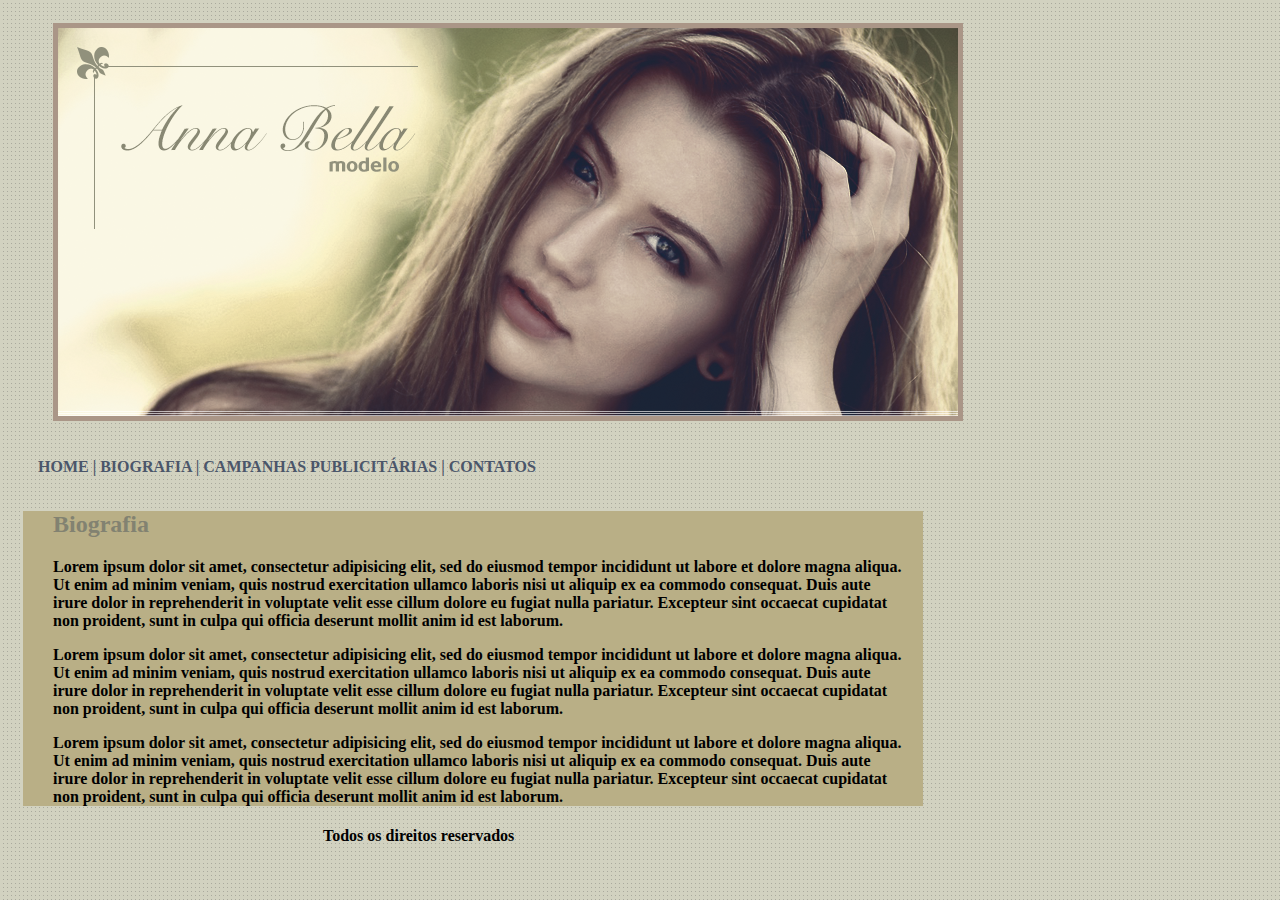
==== biografia.html @ b220a16e "Aplicação completa!" ====
<!DOCTYPE html>
<html>
<head>
	<meta charset="utf-8">
	<meta name="viewport" content="width=device-width, initial-scale=1">
	<title>Ana Bella-Biografia</title>

	<link rel="stylesheet" type="text/css" href="css/estilo.css">

</head>
<body id="corpo">

<div>
	<img src="imagens/capa.png" id="fotos">
</div>

<div id="corpo">
	<br><a href="index.html">HOME | </a>
	<a href="biografia.html">BIOGRAFIA | </a>
	<a href="campanhas.html">CAMPANHAS PUBLICITÁRIAS | </a>
	<a href="contatos.html">CONTATOS</a><br>
</div>
<div id="sobre_ana">
	<h2>Biografia</h2>
	<p>
		Lorem ipsum dolor sit amet, consectetur adipisicing elit, sed do eiusmod
		tempor incididunt ut labore et dolore magna aliqua. Ut enim ad minim veniam,
		quis nostrud exercitation ullamco laboris nisi ut aliquip ex ea commodo
		consequat. Duis aute irure dolor in reprehenderit in voluptate velit esse
		cillum dolore eu fugiat nulla pariatur. Excepteur sint occaecat cupidatat non
		proident, sunt in culpa qui officia deserunt mollit anim id est laborum.
	</p>
	<p>
		Lorem ipsum dolor sit amet, consectetur adipisicing elit, sed do eiusmod
		tempor incididunt ut labore et dolore magna aliqua. Ut enim ad minim veniam,
		quis nostrud exercitation ullamco laboris nisi ut aliquip ex ea commodo
		consequat. Duis aute irure dolor in reprehenderit in voluptate velit esse
		cillum dolore eu fugiat nulla pariatur. Excepteur sint occaecat cupidatat non
		proident, sunt in culpa qui officia deserunt mollit anim id est laborum.
	</p>
	<p>
		Lorem ipsum dolor sit amet, consectetur adipisicing elit, sed do eiusmod
		tempor incididunt ut labore et dolore magna aliqua. Ut enim ad minim veniam,
		quis nostrud exercitation ullamco laboris nisi ut aliquip ex ea commodo
		consequat. Duis aute irure dolor in reprehenderit in voluptate velit esse
		cillum dolore eu fugiat nulla pariatur. Excepteur sint occaecat cupidatat non
		proident, sunt in culpa qui officia deserunt mollit anim id est laborum.
	</p>

</div>
<div>
	<h4 class="rodape">Todos os direitos reservados</h4>
</div>
</body>
</html>
---- css/estilo.css ----
body{
	background:  url('../imagens/fundo.png');
	font: 16px;
}
#corpo{
	max-width: 900px;
	font-weight: 900;
	padding: 15px;
}

#sobre_ana{
	max-width: 900px;
	background:#b9af86;
}

#fotos{
	margin-left: 30px;
	border-width: 5px;
	border-color: #aa9687;
	border-style: solid;
}
#contatos{

}

#menu{
	color: #4b66a;
	text-decoration: none;
	font-weight: bold;
	padding: 15px;
}

p{
	margin-left: 30px;
	max-width: 850px;
}

a{
	color: #4b566a;
	text-decoration: none;
}
h2{
	color: #828271;
	margin-left: 30px;
}

.rodape{
	margin-left: 300px;
	
	
}
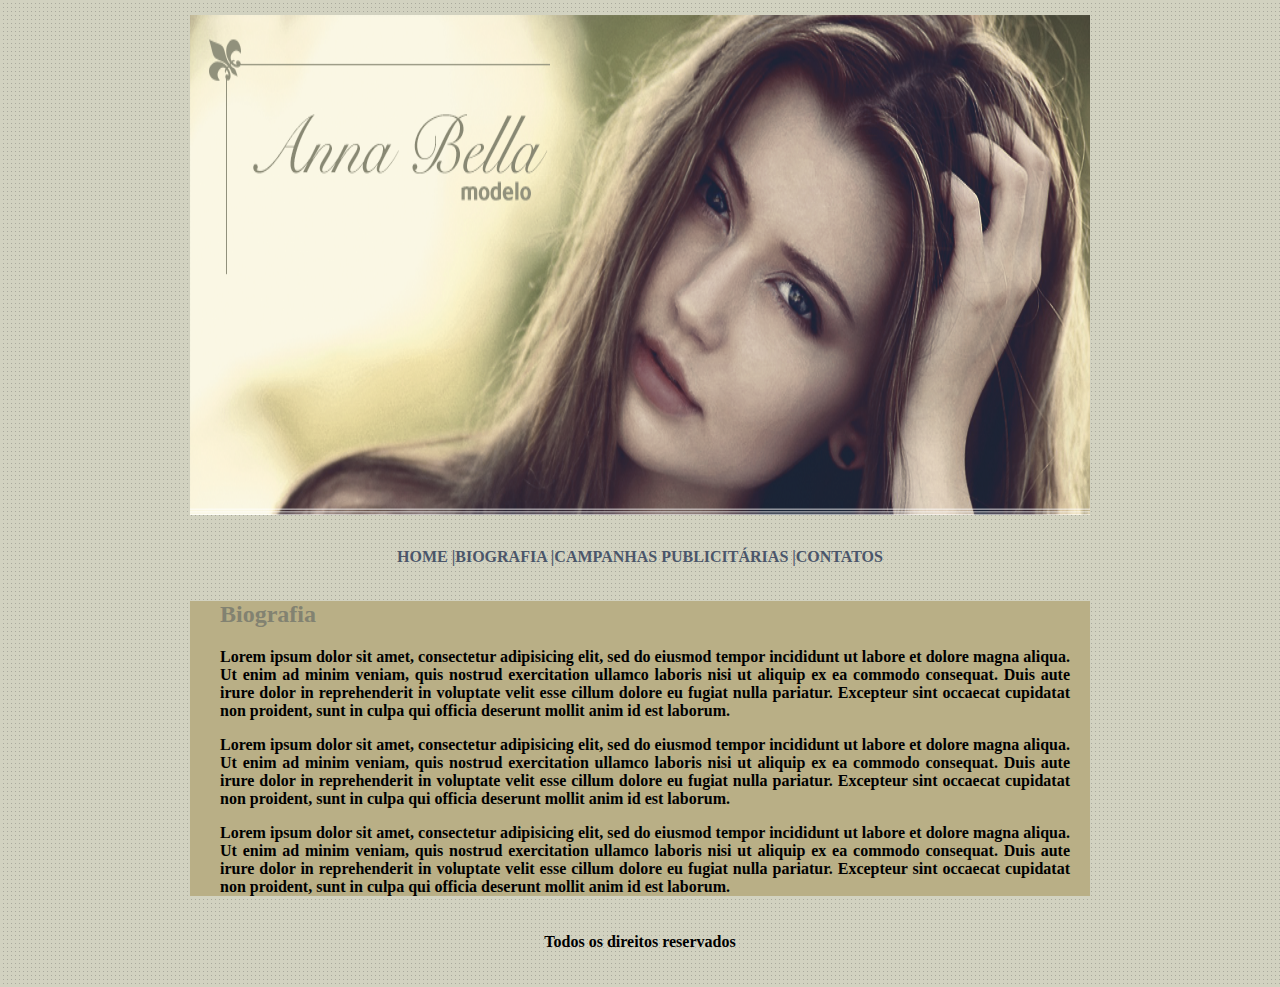
==== commit a9f2c84f: "reponsividade basica" ====
--- a/biografia.html
+++ b/biografia.html
@@ -1,5 +1,6 @@
 <!DOCTYPE html>
 <html>
+
 <head>
 	<meta charset="utf-8">
 	<meta name="viewport" content="width=device-width, initial-scale=1">
@@ -8,48 +9,49 @@
 	<link rel="stylesheet" type="text/css" href="css/estilo.css">
 
 </head>
+
 <body id="corpo">
 
-<div>
-	<img src="imagens/capa.png" id="fotos">
-</div>
+	<div class="capa">
+		<img src="imagens/capa.png">
+	</div>
+	<div id="menu">
+		<br><a href="index.html">HOME | </a>
+		<a href="biografia.html">BIOGRAFIA | </a>
+		<a href="campanhas.html">CAMPANHAS PUBLICITÁRIAS | </a>
+		<a href="contatos.html">CONTATOS</a><br>
+	</div>
+	<div id="sobre_ana">
+		<h2>Biografia</h2>
+		<p class="justificar">
+			Lorem ipsum dolor sit amet, consectetur adipisicing elit, sed do eiusmod
+			tempor incididunt ut labore et dolore magna aliqua. Ut enim ad minim veniam,
+			quis nostrud exercitation ullamco laboris nisi ut aliquip ex ea commodo
+			consequat. Duis aute irure dolor in reprehenderit in voluptate velit esse
+			cillum dolore eu fugiat nulla pariatur. Excepteur sint occaecat cupidatat non
+			proident, sunt in culpa qui officia deserunt mollit anim id est laborum.
+		</p>
+		<p class="justificar">
+			Lorem ipsum dolor sit amet, consectetur adipisicing elit, sed do eiusmod
+			tempor incididunt ut labore et dolore magna aliqua. Ut enim ad minim veniam,
+			quis nostrud exercitation ullamco laboris nisi ut aliquip ex ea commodo
+			consequat. Duis aute irure dolor in reprehenderit in voluptate velit esse
+			cillum dolore eu fugiat nulla pariatur. Excepteur sint occaecat cupidatat non
+			proident, sunt in culpa qui officia deserunt mollit anim id est laborum.
+		</p>
+		<p class="justificar">
+			Lorem ipsum dolor sit amet, consectetur adipisicing elit, sed do eiusmod
+			tempor incididunt ut labore et dolore magna aliqua. Ut enim ad minim veniam,
+			quis nostrud exercitation ullamco laboris nisi ut aliquip ex ea commodo
+			consequat. Duis aute irure dolor in reprehenderit in voluptate velit esse
+			cillum dolore eu fugiat nulla pariatur. Excepteur sint occaecat cupidatat non
+			proident, sunt in culpa qui officia deserunt mollit anim id est laborum.
+		</p>
 
-<div id="corpo">
-	<br><a href="index.html">HOME | </a>
-	<a href="biografia.html">BIOGRAFIA | </a>
-	<a href="campanhas.html">CAMPANHAS PUBLICITÁRIAS | </a>
-	<a href="contatos.html">CONTATOS</a><br>
-</div>
-<div id="sobre_ana">
-	<h2>Biografia</h2>
-	<p>
-		Lorem ipsum dolor sit amet, consectetur adipisicing elit, sed do eiusmod
-		tempor incididunt ut labore et dolore magna aliqua. Ut enim ad minim veniam,
-		quis nostrud exercitation ullamco laboris nisi ut aliquip ex ea commodo
-		consequat. Duis aute irure dolor in reprehenderit in voluptate velit esse
-		cillum dolore eu fugiat nulla pariatur. Excepteur sint occaecat cupidatat non
-		proident, sunt in culpa qui officia deserunt mollit anim id est laborum.
-	</p>
-	<p>
-		Lorem ipsum dolor sit amet, consectetur adipisicing elit, sed do eiusmod
-		tempor incididunt ut labore et dolore magna aliqua. Ut enim ad minim veniam,
-		quis nostrud exercitation ullamco laboris nisi ut aliquip ex ea commodo
-		consequat. Duis aute irure dolor in reprehenderit in voluptate velit esse
-		cillum dolore eu fugiat nulla pariatur. Excepteur sint occaecat cupidatat non
-		proident, sunt in culpa qui officia deserunt mollit anim id est laborum.
-	</p>
-	<p>
-		Lorem ipsum dolor sit amet, consectetur adipisicing elit, sed do eiusmod
-		tempor incididunt ut labore et dolore magna aliqua. Ut enim ad minim veniam,
-		quis nostrud exercitation ullamco laboris nisi ut aliquip ex ea commodo
-		consequat. Duis aute irure dolor in reprehenderit in voluptate velit esse
-		cillum dolore eu fugiat nulla pariatur. Excepteur sint occaecat cupidatat non
-		proident, sunt in culpa qui officia deserunt mollit anim id est laborum.
-	</p>
+	</div>
+	<div class="rodape">
+		<h4>Todos os direitos reservados</h4>
+	</div>
+</body>
 
-</div>
-<div>
-	<h4 class="rodape">Todos os direitos reservados</h4>
-</div>
-</body>
 </html>--- a/css/estilo.css
+++ b/css/estilo.css
@@ -1,51 +1,2 @@
-body{
-	background:  url('../imagens/fundo.png');
-	font: 16px;
-}
-#corpo{
-	max-width: 900px;
-	font-weight: 900;
-	padding: 15px;
-}
-
-#sobre_ana{
-	max-width: 900px;
-	background:#b9af86;
-}
-
-#fotos{
-	margin-left: 30px;
-	border-width: 5px;
-	border-color: #aa9687;
-	border-style: solid;
-}
-#contatos{
-
-}
-
-#menu{
-	color: #4b66a;
-	text-decoration: none;
-	font-weight: bold;
-	padding: 15px;
-}
-
-p{
-	margin-left: 30px;
-	max-width: 850px;
-}
-
-a{
-	color: #4b566a;
-	text-decoration: none;
-}
-h2{
-	color: #828271;
-	margin-left: 30px;
-}
-
-.rodape{
-	margin-left: 300px;
-	
-	
-}+@import url(geral.css);
+@import url(responsividade.css);
